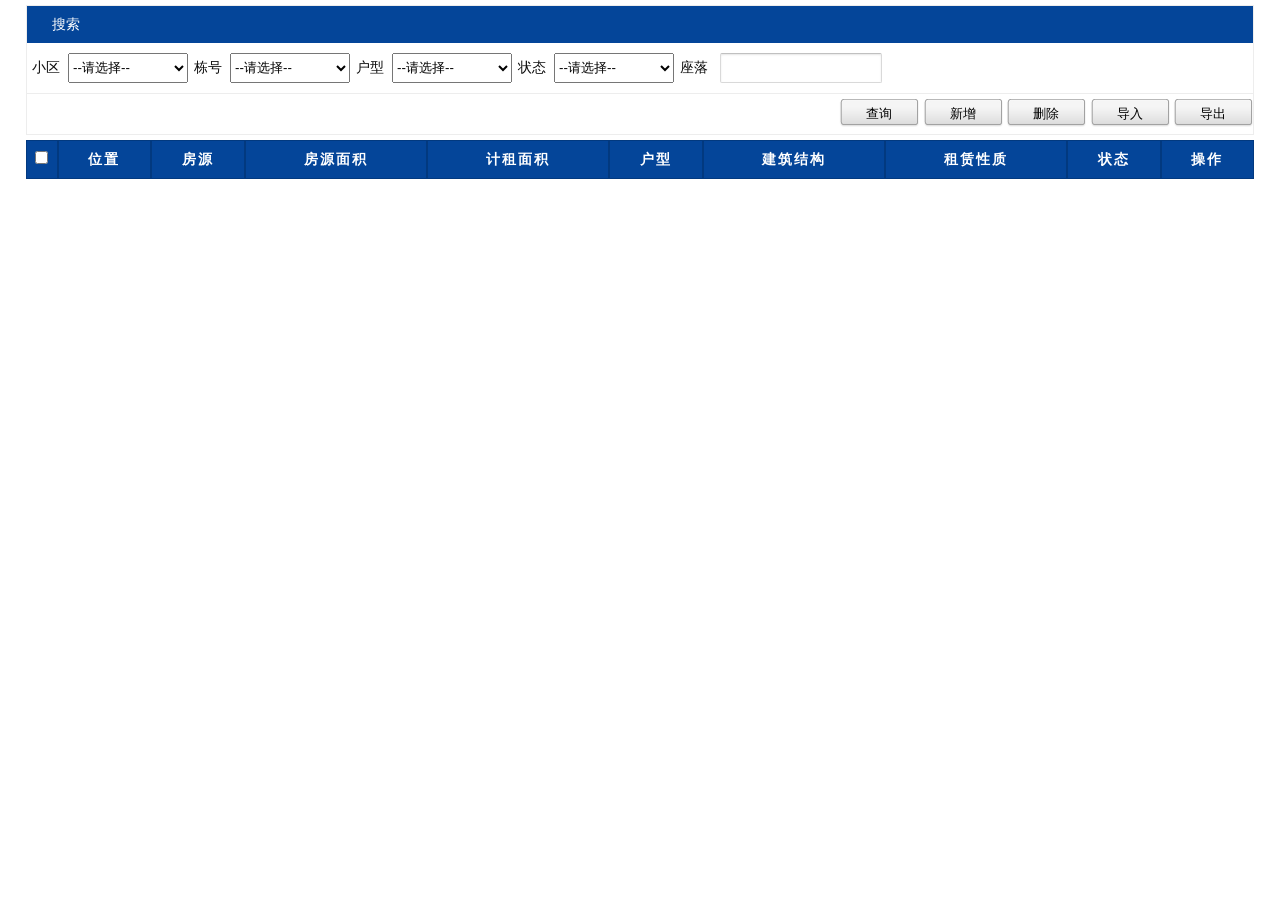
==== src/main/resources/static/house_list.html @ d7481b62 "第二次提交" ====
<!DOCTYPE html>
<html>
<head>
    <meta http-equiv="Content-Type" content="text/html; charset=utf-8"/>
    <script type="text/javascript" src="scripts/jquery/jquery-1.7.1.js"></script>
    <link href="style/authority/basic_layout.css" rel="stylesheet" type="text/css">
    <link href="style/authority/common_style.css" rel="stylesheet" type="text/css">
    <script type="text/javascript" src="scripts/authority/commonAll.js"></script>
    <script type="text/javascript" src="scripts/fancybox/jquery.fancybox-1.3.4.js"></script>
    <script type="text/javascript" src="scripts/fancybox/jquery.fancybox-1.3.4.pack.js"></script>
    <link rel="stylesheet" type="text/css" href="style/authority/jquery.fancybox-1.3.4.css" media="screen"></link>
    <script type="text/javascript" src="scripts/artDialog/artDialog.js?skin=default"></script>
    <title>信息管理系统</title>
    <script type="text/javascript">
        $(document).ready(function () {
            /** 获取数据  **/
            $.ajax({
                url: "/getAllInformation",
                type: "GET",
                success: function (data) {
                    fun(data);
                }
            });
        });

            /** 新增   **/
            $("#addBtn").fancybox({
                'href': 'house_edit.html',
                'width': 733,
                'height': 530,
                'type': 'iframe',
                'hideOnOverlayClick': false,
                'showCloseButton': false,
                'onClosed': function () {
                    window.location.href = 'house_list.html';
                }
            });

            /** 导入  **/
            $("#importBtn").fancybox({
                'href': '/xngzf/archives/importFangyuan.action',
                'width': 633,
                'height': 260,
                'type': 'iframe',
                'hideOnOverlayClick': false,
                'showCloseButton': false,
                'onClosed': function () {
                    window.location.href = 'house_list.html';
                }
            });

            /**编辑   **/
            $("a .edit").fancybox({
                'width': 733,
                'height': 530,
                'type': 'iframe',
                'hideOnOverlayClick': false,
                'showCloseButton': false,
                'onClosed': function () {
                    window.location.href = 'house_list.html';
                }
            });

        /** 用户角色   **/
        var userRole = '';

        /** 模糊查询来电用户  **/
        function search() {
            // $("#submitForm").attr("action", "house_list.html?page=" + 1).submit();
        }

        /** 新增   **/
        function add() {
            //$("#submitForm").attr("action", "/xngzf/archives/luruFangyuan.action").submit();
        }

        /** Excel导出  **/
        function exportExcel() {
            if (confirm('您确定要导出吗？')) {
                var fyXqCode = $("#fyXq").val();
                var fyXqName = $('#fyXq option:selected').text();
//	 		alert(fyXqCode);
                if (fyXqCode == "" || fyXqCode == null) {
                    $("#fyXqName").val("");
                } else {
//	 			alert(fyXqCode);
                    $("#fyXqName").val(fyXqName);
                }
                // $("#submitForm").attr("action", "/xngzf/archives/exportExcelFangyuan.action").submit();
            }
        }

        /** 删除 **/
        function del(fyID) {
            // 非空判断
            if (fyID == '') return;
            if (confirm("您确定要删除吗？")) {
                console.log(this);
                $("a").attr("href", "/delFangyuan?fyID=" + fyID);
            }
        }

        /** 批量删除 **/
        function batchDel() {
            if ($("input[name='IDCheck']:checked").size() <= 0) {
                art.dialog({icon: 'error', title: '友情提示', drag: false, resize: false, content: '至少选择一条', ok: true,});
                return;
            }
            // 1）取出用户选中的checkbox放入字符串传给后台,form提交
            var allIDCheck = "";
            $("input[name='IDCheck']:checked").each(function (index, domEle) {
                bjText = $(domEle).parent("td").parent("tr").last().children("td").last().prev().text();
// 			alert(bjText);
                // 用户选择的checkbox, 过滤掉“已审核”的，记住哦
                if ($.trim(bjText) == "已审核") {
// 				$(domEle).removeAttr("checked");
                    $(domEle).parent("td").parent("tr").css({color: "red"});
                    $("#resultInfo").html("已审核的是不允许您删除的，请联系管理员删除！！！");
// 				return;
                } else {
                    allIDCheck += $(domEle).val() + ",";
                }
            });
            // 截掉最后一个","
            if (allIDCheck.length > 0) {
                allIDCheck = allIDCheck.substring(0, allIDCheck.length - 1);
                // 赋给隐藏域
                $("#allIDCheck").val(allIDCheck);
                if (confirm("您确定要批量删除这些记录吗？")) {
                    // 提交form
                    $("#submitForm").attr("action", "/xngzf/archives/batchDelFangyuan.action").submit();
                }
            }
        }

        /** 普通跳转 **/
        function jumpNormalPages(page) {

            $.ajax({
                url: "/getAllInformation?page=" + page,
                type: "GET",
                success: function (data) {
                    fun(data);
                }
            })
        }

        function fun(data) {
            console.log(data.pageNum, data.pages, data);
            if (data.list != null) {
                var list = data.list;
                console.log(data);
                $('.table tr').slice(1).remove();
                $.each(list, function (index, item) {
                    $("table").append("<tr>\n" +
                        "\t<td><input type=\"checkbox\" name=\"IDCheck\" value=\"14458579642011\" class=\"acb\" /></td>\n" +
                        "\t<td>" + item.position + "</td>\n" +
                        "\t<td >" + item.community + "" + item.building_number + "" + item.floor + "-" + item.room_number + "</td>\n" +
                        "\t<td>" + item.housing_area + "</td>\n" +
                        "\t<td>" + item.rental_area + "</td>\n" +
                        "\t<td>" + item.apartment + "</td>\n" +
                        "\t<td>" + item.building_structure + "</td>\n" +
                        "\t<td>" + item.nature_of_lease + "</td>\n" +
                        "\t<td>" + item.state + "</td>\n" +
                        "\t<td>\n" +
                        "\t\t<a href=\"house_edit?fyID=" + item.id + "\" class=\"edit\">编辑</a>\n" +
                        "\t\t<a onclick=\"del(" + item.id + ");\">删除</a>\n" +
                        "\t</td>\n" +
                        "</tr>")
                });

                $(".ui_tb_h30").remove();
                $(".ui_tb").after("<div class=\"ui_tb_h30\">\n" +
                    "<div class=\"ui_flt\" style=\"height: 30px; line-height: 30px;\">\n" +
                    "共有\n" +
                    "<span class=\"ui_txt_bold04\">" + data.total + "</span>\n" +
                    "条记录，当前第\n" +
                    "<span class=\"ui_txt_bold04\">" + data.pageNum + "\n" + "/" +
                    "\n" +
                    "" + data.pages + "</span>\n" +
                    "页\n" +
                    "</div>\n" +
                    "<div class=\"ui_frt\">\n" +
                    "    <!--    如果是第一页，则只显示下一页、尾页 -->\n" +
                    "\n" +
                    "<input type=\"button\" value=\"首页\" class=\"ui_input_btn01\"" +
                    "       onclick=\"jumpNormalPages(1);\"/>\n" +
                    "<input type=\"button\" value=\"上一页\" class=\"ui_input_btn01\"" +
                    "       onclick=\"jumpNormalPages(" + (data.prePage) + ");\"/>\n" +
                    "<input type=\"button\" value=\"下一页\" class=\"ui_input_btn01\"\n" +
                    "       onclick=\"jumpNormalPages(" + (data.nextPage) + ");\"/>\n" +
                    "<input type=\"button\" value=\"尾页\" class=\"ui_input_btn01\"\n" +
                    "       onclick=\"jumpNormalPages(" + data.pages + ");\"/>\n" +
                    "\n" +
                    "\n" +
                    "<!--     如果是最后一页，则只显示首页、上一页 -->\n" +
                    "\n" +
                    "转到第<input type=\"text\" id=\"jumpNumTxt\" class=\"ui_input_txt01\"/>页\n" +
                    "<input type=\"button\" class=\"ui_input_btn01\" value=\"跳转\" onclick=\"jumpInputPage(" + data.pages + ");\"/>\n" +
                    "</div>\n" +
                    "</div>")

            } else {
                art.dialog({
                    icon: 'error',
                    title: '友情提示',
                    drag: false,
                    resize: false,
                    content: '没有下一页数据！',
                    ok: true,
                });
            }
        }


        /** 输入页跳转 **/
        function jumpInputPage(totalPage) {
            // 如果“跳转页数”不为空
            if ($("#jumpNumTxt").val() != '') {
                var pageNum = parseInt($("#jumpNumTxt").val());
                // 如果跳转页数在不合理范围内
                if (pageNum < 1 | pageNum > totalPage) {
                    art.dialog({
                        icon: 'error',
                        title: '友情提示',
                        drag: false,
                        resize: false,
                        content: '请输入合适的页数',
                        ok: true,
                    });
                } else {
                    $.ajax({
                        url: "/getAllInformation?page=" + pageNum,
                        type: "GET",
                        success: function (data) {
                            fun(data);
                        }
                    });
                }

            } else {
                // “跳转页数”为空
                art.dialog({
                    icon: 'error',
                    title: '友情提示',
                    drag: false,
                    resize: false,
                    content: '请输入页数',
                    ok: true,
                });
            }
        }
    </script>
    <style>
        .alt td {
            background: black !important;
        }
    </style>
</head>
<body>
<form id="submitForm" name="" action="" method="get">
    <div id="container">
        <div class="ui_content">
            <div class="ui_text_indent">
                <div id="box_border">
                    <div id="box_top">搜索</div>
                    <div id="box_center">
                        小区
                        <select id="fyXq" class="ui_select01"
                                onchange="getFyDhListByFyXqCode();">
                            <option value=""
                            >--请选择--
                            </option>
                            <option value="6">瑞景河畔</option>
                            <option value="77">蔚蓝小区</option>
                            <option value="83">和盛园小区</option>
                        </select>

                        栋号
                        <select id="fyDh" class="ui_select01">
                            <option value="">--请选择--</option>
                        </select>
                        户型
                        <select id="fyHx" class="ui_select01">
                            <option value="">--请选择--</option>
                            <option value="76">一室一厅一卫</option>
                            <option value="10">两室一厅一卫</option>
                            <option value="14">三室一厅一卫</option>
                            <option value="71">三室两厅一卫</option>
                        </select>
                        状态
                        <select id="fyStatus" class="ui_select01">
                            <option value="">--请选择--</option>
                            <option value="26">在建</option>
                            <option value="25">建成待租</option>
                            <option value="13">已配租</option>
                            <option value="12">已租赁</option>
                            <option value="24">腾退待租</option>
                            <option value="23">欠费</option>
                            <option value="27">其他</option>
                        </select>

                        座落&nbsp;&nbsp;<input type="text" id="fyZldz"
                                             class="ui_input_txt02"/>
                    </div>
                    <div id="box_bottom">
                        <input type="button" value="查询" class="ui_input_btn01" onclick="search();"/>
                        <input type="button" value="新增" class="ui_input_btn01" id="addBtn"/>
                        <input type="button" value="删除" class="ui_input_btn01" onclick="batchDel();"/>
                        <input type="button" value="导入" class="ui_input_btn01" id="importBtn"/>
                        <input type="button" value="导出" class="ui_input_btn01" onclick="exportExcel();"/>
                    </div>
                </div>
            </div>
        </div>
        <div class="ui_content">
            <div class="ui_tb">
                <table class="table" cellspacing="0" cellpadding="0" width="100%" align="center" border="0">
                    <tr>
                        <th width="30"><input type="checkbox" id="all" onclick="selectOrClearAllCheckbox(this);"/>
                        </th>
                        <th>位置</th>
                        <th>房源</th>
                        <th>房源面积</th>
                        <th>计租面积</th>
                        <th>户型</th>
                        <th>建筑结构</th>
                        <th>租赁性质</th>
                        <th>状态</th>
                        <th>操作</th>
                    </tr>
                </table>
            </div>

        </div>
    </div>
</form>


</body>
</html>
---- src/main/resources/static/style/authority/basic_layout.css ----
@charset "UTF-8";

#container {
	width: 96%;
	margin: 0 auto;
	overflow: hidden;
}

#nav_links {
	width: 100%;
	height: 58px;
	line-height: 70px;
	color: #8A8A8A;
	font-size: 14px;
	border-bottom: 1px solid #EDEDED;
}

#page_close{
	display: inline-block; float: right;
	height: 20px;
	line-height: 0px;
	margin-top: 26px;
}

#ui_isFlag a:link,#ui_isFlag a:visited,#ui_isFlag a:hover,#ui_isFlag a:active
	{
	list-style: none;
	text-decoration: none;
	color: #8A8A8A;
}

#ui_isFlag a:hover {
	list-style: none;
	text-decoration: underline;
	color: #8A8A8A;
}

.ui_content {
	margin-top: 5px;
	overflow: auto;
	clear: both;
}

.ui_op_w500 {
	margin: 5px auto;
	width: 500px;
	border: 1px solid #8A8A8A;
}

.ui_op_w800 {
	margin: 5px auto;
	width: 800px;
	border: 1px solid #8A8A8A;
}

.ui_nav_head {
	height: 30px;
	line-height: 30px;
	text-align: center;
	background: #044599;
	color: #FFF;
	margin-bottom: 10px;
	font-size: 16px;
}

.ui_tb {
	overflow: visible;
	margin-bottom: 15px;
}

.ui_tb_h680 {
	height: 680px;
	overflow: auto;
}

.ui_tb_h530 {
	height: 530px;
	overflow: auto;
}

.ui_tb_h460 {
	height: 460px;
	overflow: auto;
}

.ui_tb_h300 {
	height: 300px;
	overflow: auto;
}

.ui_tb_h150 {
	height: 150px;
	overflow: auto;
}

.ui_tb_h80 {
	height: 80px;
	overflow: auto;
}

.ui_tb_h30 {
	height: 30px;
	overflow: auto;
}


#box_border {
	border: 1px solid #EDEDED;
}

#box_top {
	height: 37px;
	line-height: 37px;
	color: #fff;
	background: #044599;
	padding-left: 20px;
}

#box_center {
	height: 50px;
	line-height: 50px;
	border-bottom: 1px solid #EDEDED;
}

#box_bottom {
	height: 40px;
	line-height: 40px;
	text-align: right;
}
---- src/main/resources/static/style/authority/common_style.css ----
@charset "UTF-8";

body {
	margin: 0;
	font: normal 15px "Microsoft YaHei";
	color: #0C0C0C;
	font-size: 14px;
	line-height: 20px;
}

html {
	height: 100%;
	margin: 0;
	padding: 0;
}

body {
	height: 100%;
	margin: 0;
	padding: 0;
	font-family: "Microsoft Yahei"
}

html,body,div,h1,ul,li,select,p,iframe,input,textarea {
	margin: 0;
	padding: 0;
}

a:link,a:visited,a:hover,a:active {
	list-style: none;
	text-decoration: none;
	color: #909090;
}

a:hover {
	list-style: none;
	text-decoration: underline;
	color: #1A5CC6;
}

.table {
	padding: 0;
	margin: 0;
	position: relative;
	margin: 0 auto;
}

.table tbody tr th {
	background: #044599 no-repeat;
	text-align: center;
	border-left: 1px solid #02397F;
	border-right: 1px solid #02397F;
	border-bottom: 1px solid #02397F;
	border-top: 1px solid #02397F;
	letter-spacing: 2px;
	text-transform: uppercase;
	font-size: 14px;
	color: #fff;
	height: 37px;
}

.table tbody tr td {
	text-align: center;
	border-left: 1px solid #ECECEC;
	border-right: 1px solid #ECECEC;
	border-bottom: 1px solid #ECECEC;
	font-size: 15px;
	color: #909090;
	height: 37px;
}

.ui_text_indent {
	text-indent: 5px;
	clear: both;
}

.ui_text_ct {
	text-align: center;
}

.ui_text_lt {
	text-align: left;
}

.ui_text_rt {
	text-align: right;
}

.ui_flt {
	float: left;
}

.ui_frt {
	float: right;
}

.ui_area01 {
	width: 300px;
	height: 50px;
	margin: 2px 2px 2px 5px;
	outline: 0;
	padding: 5px;
	border: 1px solid;
	border-color: #C0C0C0 #D9D9D9 #D9D9D9;
	border-radius: 2px;
	background: #FFF;
	box-shadow: inset 0 1px 2px rgba(0, 0, 0, 0.1), 0 1px 0
		rgba(255, 255, 255, 0.2);
	-webkit-transition: box-shadow, border-color .5s ease-in-out;
	-moz-transition: box-shadow, border-color .5s ease-in-out;
	-o-transition: box-shadow, border-color .5s ease-in-out;
}

.ui_select01 {
	width: 120px;
	height: 30px;
	margin: 2px 2px 2px 5px;
}

.ui_select02 {
	width: 80px;
	height: 30px;
	margin: 2px 2px 2px 5px;
}

.ui_input_txt01 {
	width: 25px;
	height: 16px;
	margin: 1px 1px 1px 5px;
	outline: 0;
	padding: 5px;
	border: 1px solid;
	border-color: #C0C0C0 #D9D9D9 #D9D9D9;
	border-radius: 2px;
	background: #FFF;
	box-shadow: inset 0 1px 2px rgba(0, 0, 0, 0.1), 0 1px 0
		rgba(255, 255, 255, 0.2);
	-webkit-transition: box-shadow, border-color .5s ease-in-out;
	-moz-transition: box-shadow, border-color .5s ease-in-out;
	-o-transition: box-shadow, border-color .5s ease-in-out;
}

.ui_input_txt02 {
	width: 150px;
	height: 18px;
	margin: 2px 2px 2px 5px;
	outline: 0;
	padding: 5px;
	border: 1px solid;
	border-color: #C0C0C0 #D9D9D9 #D9D9D9;
	border-radius: 2px;
	background: #FFF;
	box-shadow: inset 0 1px 2px rgba(0, 0, 0, 0.1), 0 1px 0
		rgba(255, 255, 255, 0.2);
	-webkit-transition: box-shadow, border-color .5s ease-in-out;
	-moz-transition: box-shadow, border-color .5s ease-in-out;
	-o-transition: box-shadow, border-color .5s ease-in-out;
}

.ui_input_txt03 {
	width: 300px;
	height: 18px;
	margin: 2px 2px 2px 5px;
	outline: 0;
	padding: 5px;
	border: 1px solid;
	border-color: #C0C0C0 #D9D9D9 #D9D9D9;
	border-radius: 2px;
	background: #FFF;
	box-shadow: inset 0 1px 2px rgba(0, 0, 0, 0.1), 0 1px 0
		rgba(255, 255, 255, 0.2);
	-webkit-transition: box-shadow, border-color .5s ease-in-out;
	-moz-transition: box-shadow, border-color .5s ease-in-out;
	-o-transition: box-shadow, border-color .5s ease-in-out;
}

.ui_input_btn01 {
	width: 80px;
	height: 30px;
	line-height: 30px;
	text-align: center;
	border-style: none;
	cursor: pointer;
	font-family: "Microsoft YaHei", "微软雅黑", "sans-serif";
	background: url('../../images/login/btn.jpg') 0px -1px no-repeat;
}

.ui_input_btn01:hover {
	width: 80px;
	height: 30px;
	line-height: 30px;
	text-align: center;
	border-style: none;
	cursor: pointer;
	font-family: "Microsoft YaHei", "微软雅黑", "sans-serif";
	background: url('../../images/login/btn_hover.jpg') 0px 0px no-repeat;
	color: #fff;
}

.ui_input_btn02 {
	width: 90px;
	height: 30px;
	line-height: 30px;
	color: #4f6b72;
	cursor: pointer;
	color: #4f6b72;
}

.ui_txt_bold01 {
	color: red;
	font-weight: bolder;
}

.ui_txt_bold02 {
	color: green;
	font-weight: bolder;
}

.ui_txt_bold03 {
	color: blue;
	font-weight: bolder;
}

.ui_txt_bold04 {
	color: #4470AF;
	font-weight: bolder;
}

.ui_txt_bold05 {
	color: black;
	font-weight: bolder;
}

.ui_txt_bg01 {
	background: #D1D1C8;
}

.ui_file{
	border:2px solid #D8D2D2; height:25px; line-height:25px; width:189px; margin-left:5px; cursor:pointer;
}
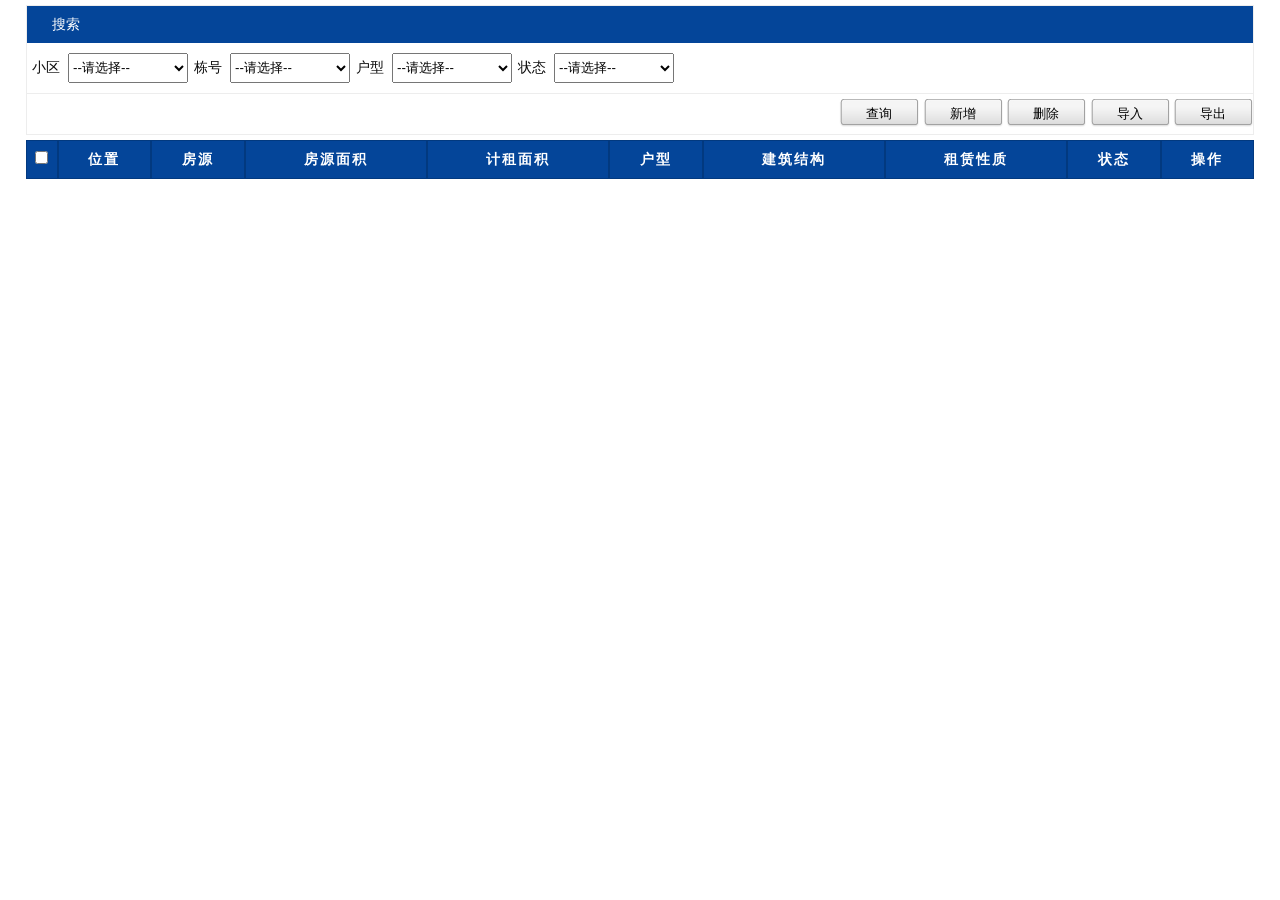
==== commit 23a13e80: "完成批量删除操作" ====
--- a/src/main/resources/static/house_list.html
+++ b/src/main/resources/static/house_list.html
@@ -21,7 +21,32 @@
                     fun(data);
                 }
             });
-        });
+
+            setTimeout(function () {
+                $.ajax({
+                    url: "/searchArea",
+                    type: "GET",
+                    success: function (data) {
+                        console.log(data);
+                        for (var i = 0; i < data.length; i++) {
+                            $("#fyXq").append("<option value='" + data[i] + "'>" + data[i] + "</option>");
+                        }
+                    }
+                });
+            }, 500)
+
+            /**编辑   **/
+            $("a .edit").fancybox({
+                'href': 'house_edit.html',
+                'width': 733,
+                'height': 530,
+                'type': 'iframe',
+                'hideOnOverlayClick': false,
+                'showCloseButton': false,
+                'onClosed': function () {
+                    window.location.href = 'house_list.html';
+                }
+            });
 
             /** 新增   **/
             $("#addBtn").fancybox({
@@ -49,24 +74,33 @@
                 }
             });
 
-            /**编辑   **/
-            $("a .edit").fancybox({
-                'width': 733,
-                'height': 530,
-                'type': 'iframe',
-                'hideOnOverlayClick': false,
-                'showCloseButton': false,
-                'onClosed': function () {
-                    window.location.href = 'house_list.html';
-                }
-            });
-
+
+        });
         /** 用户角色   **/
         var userRole = '';
 
         /** 模糊查询来电用户  **/
         function search() {
-            // $("#submitForm").attr("action", "house_list.html?page=" + 1).submit();
+            var fyXq = $("#fyXq").val();
+            var fyDh = $("#fyDh").val();
+            var fyHx = $("#fyHx").val();
+            var fyStatus = $("#fyStatus").val();
+            var map = {
+                "fyHxCode": fyHx,
+                "fyXqCode": fyXq,
+                "fyDhCode": fyDh,
+                "fyStatus": fyStatus
+            };
+            $.ajax({
+                url: "/search",
+                type: "GET",
+                data:JSON.stringify(map),
+                dataType: "json",
+                contentType: 'application/json;charset=utf-8',
+                success: function (data) {
+                    fun(data);
+                }
+            });
         }
 
         /** 新增   **/
@@ -102,6 +136,7 @@
 
         /** 批量删除 **/
         function batchDel() {
+            var listData = new Array();
             if ($("input[name='IDCheck']:checked").size() <= 0) {
                 art.dialog({icon: 'error', title: '友情提示', drag: false, resize: false, content: '至少选择一条', ok: true,});
                 return;
@@ -109,26 +144,17 @@
             // 1）取出用户选中的checkbox放入字符串传给后台,form提交
             var allIDCheck = "";
             $("input[name='IDCheck']:checked").each(function (index, domEle) {
-                bjText = $(domEle).parent("td").parent("tr").last().children("td").last().prev().text();
-// 			alert(bjText);
-                // 用户选择的checkbox, 过滤掉“已审核”的，记住哦
-                if ($.trim(bjText) == "已审核") {
-// 				$(domEle).removeAttr("checked");
-                    $(domEle).parent("td").parent("tr").css({color: "red"});
-                    $("#resultInfo").html("已审核的是不允许您删除的，请联系管理员删除！！！");
-// 				return;
-                } else {
-                    allIDCheck += $(domEle).val() + ",";
-                }
+                listData.push(domEle.value);
+                console.log("index: " + index + ", 被选中的value值：" + domEle.value + "," + listData);
             });
             // 截掉最后一个","
-            if (allIDCheck.length > 0) {
-                allIDCheck = allIDCheck.substring(0, allIDCheck.length - 1);
+            if (listData.length > 0) {
+
                 // 赋给隐藏域
-                $("#allIDCheck").val(allIDCheck);
+                $("#allIDCheck").val(listData);
                 if (confirm("您确定要批量删除这些记录吗？")) {
                     // 提交form
-                    $("#submitForm").attr("action", "/xngzf/archives/batchDelFangyuan.action").submit();
+                    $("#submitForm").attr("action", "/batchDelFangyuan").submit();
                 }
             }
         }
@@ -153,7 +179,7 @@
                 $('.table tr').slice(1).remove();
                 $.each(list, function (index, item) {
                     $("table").append("<tr>\n" +
-                        "\t<td><input type=\"checkbox\" name=\"IDCheck\" value=\"14458579642011\" class=\"acb\" /></td>\n" +
+                        "\t<td><input type=\"checkbox\" name=\"IDCheck\" value=\"" + item.id + "\" class=\"acb\" /></td>\n" +
                         "\t<td>" + item.position + "</td>\n" +
                         "\t<td >" + item.community + "" + item.building_number + "" + item.floor + "-" + item.room_number + "</td>\n" +
                         "\t<td>" + item.housing_area + "</td>\n" +
@@ -266,22 +292,16 @@
                     <div id="box_top">搜索</div>
                     <div id="box_center">
                         小区
-                        <select id="fyXq" class="ui_select01"
-                                onchange="getFyDhListByFyXqCode();">
-                            <option value=""
-                            >--请选择--
-                            </option>
-                            <option value="6">瑞景河畔</option>
-                            <option value="77">蔚蓝小区</option>
-                            <option value="83">和盛园小区</option>
+                        <select id="fyXq" class="ui_select01" onchange="getFyDhListByFyXqCode();">
+                            <option value="">--请选择--</option>
                         </select>
 
                         栋号
-                        <select id="fyDh" class="ui_select01">
+                        <select id="fyDh" class="ui_select01" onchange="getFyDhListByFyDhCode();">
                             <option value="">--请选择--</option>
                         </select>
                         户型
-                        <select id="fyHx" class="ui_select01">
+                        <select id="fyHx" class="ui_select01" onchange="getFyDhListByFyHxCode();">
                             <option value="">--请选择--</option>
                             <option value="76">一室一厅一卫</option>
                             <option value="10">两室一厅一卫</option>
@@ -300,8 +320,6 @@
                             <option value="27">其他</option>
                         </select>
 
-                        座落&nbsp;&nbsp;<input type="text" id="fyZldz"
-                                             class="ui_input_txt02"/>
                     </div>
                     <div id="box_bottom">
                         <input type="button" value="查询" class="ui_input_btn01" onclick="search();"/>
